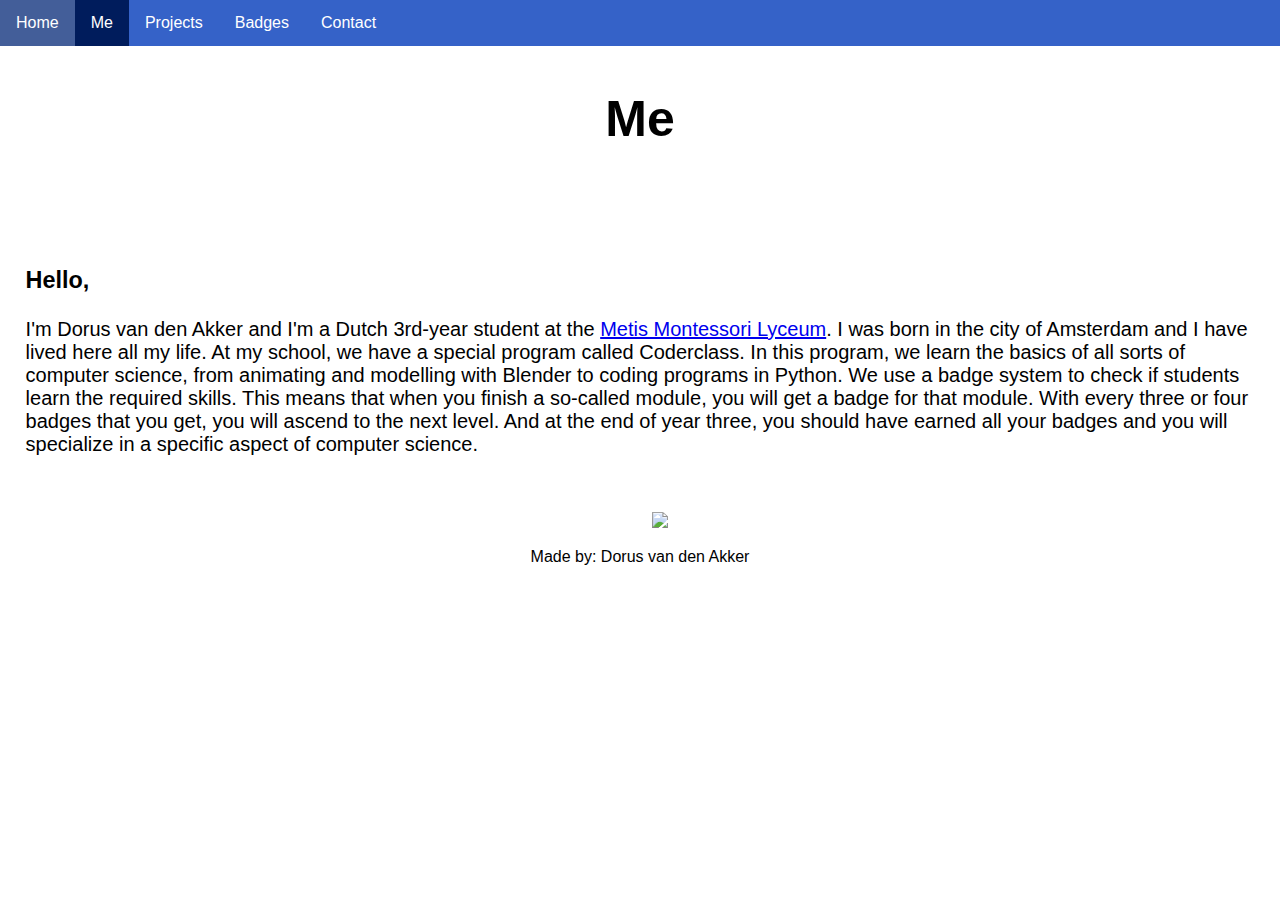
==== me.html @ 111d3eaa "Update me.html" ====
<!DOCTYPE html>
<html lang="en" dir="ltr">
  <head>
    <link rel="stylesheet" href="master.css">
    <link rel="icon" href="D.png">
    <meta charset="utf-8">
    <title>My Portfolio</title>
  </head>
  <body>
    <div class="menu">
      <ul>
        <li><a href="index.html">Home</a></li>
        <li><a class="active" href="me.html">Me</a></li>
        <li><a href="projects.html">Projects</a></li>
        <li><a href="badges.html">Badges</a></li>
        <li><a href="contact.html">Contact</a></li>
      </ul>
    </div>
      <br>

      </br>

      <div class="grid-container-block">
        <div class="item1"><h1 class="title">Me</h1></div>
        <div class="item2"><br>
          <h3>Hello,</h3>
          <p>I'm Dorus van den Akker and I'm a Dutch 3rd-year student at the <a href="https://hetmml.nl">Metis Montessori Lyceum</a>. I was born in the city of Amsterdam and I have lived here all my life. At my school, we have a special program called Coderclass. In this program, we learn the basics of all sorts of computer science, from animating and modelling with Blender to coding programs in Python. We use a badge system to check if students learn the required skills. This means that when you finish a so-called module, you will get a badge for that module. With every three or four badges that you get, you will ascend to the next level. And at the end of year three, you should have earned all your badges and you will specialize in a specific aspect of computer science.</p></div>
          <figure>
            <center><img class="img" src="https://coderclass.nl/wp-content/uploads/2016/06/Metis-CoderClass-Logo.png"></center>
          </figure>
      </div>
    </div>
    <footer class="footer">
      <center><p>Made by: Dorus van den Akker</p></center>
    </footer>
</html>
---- master.css ----
body {
  background-color: white;
  font-family: Futura, "Trebuchet MS", Arial, sans-serif; font-style: normal; font-variant: normal;
  color: black;
  margin: 0%;
  padding-bottom: 0px;

}

ul {
  position: fixed;
  top: 0;
  width: 100%;
  list-style-type: none;
  margin: 0;
  padding: 0;
  overflow: hidden;
  background-color: #3562C8;
}

li {
  float: left;
}

li a {
  display: block;
  color: white;
  text-align: center;
  padding: 14px 16px;
  text-decoration: none;
}

li a:hover:not(.active) {
  background-color: rgba(89, 89, 89, 0.42);
}

#blue-bg{
  background-color: #3562C8;
  padding-right: 20px;
  color: white;
}

.active {
  background-color: #001C5C;
}

.content {
  padding-left: 0px;
}

.title {
  text-align: center;
  font-size: 50px;

}

.grid-container-grid {
  display: grid;
  grid-template-columns: auto auto auto auto;
  grid-gap: 0px;
  background-color: white;
}

.grid-container-block {
  display: block;
  grid-template-columns: 3 3 3;
  grid-gap: 0px;
  background-color: white;
}

.grid-container-grid > div {
  background-color: white;
  padding: 20px 0;
}

.grid-container-block > div {
  background-color: white;
  padding: 20px 0;
}


.item1 {
  grid-column-start: 1;
  grid-column-end: 3;
}

.item2 {
  margin-left: 2%;
  font-size: 20px;
  text-align: left;
  margin-right: 2%;
}

.item3{
}

.item4{
  padding-left: 10%;
  font-size: 20px;
}

.item5 {
}

.item6{
  margin-left: 2%;
  font-size: 20px;
  margin-right: 2%;
}

.badge {
  display: block;
  margin-left: auto;
  margin-right: auto;
  width: 30%;
}

.textcenter{
  margin-left: 2%;
  margin-right: 2%;
}

.img {
  height: 350px;
  padding-left: 40px;
}

.video{
  height: 47%;
  width: 47%;
  margin-left: 3;
}

.indeximg{
  margin-top: 4%;
}

.footer {
}
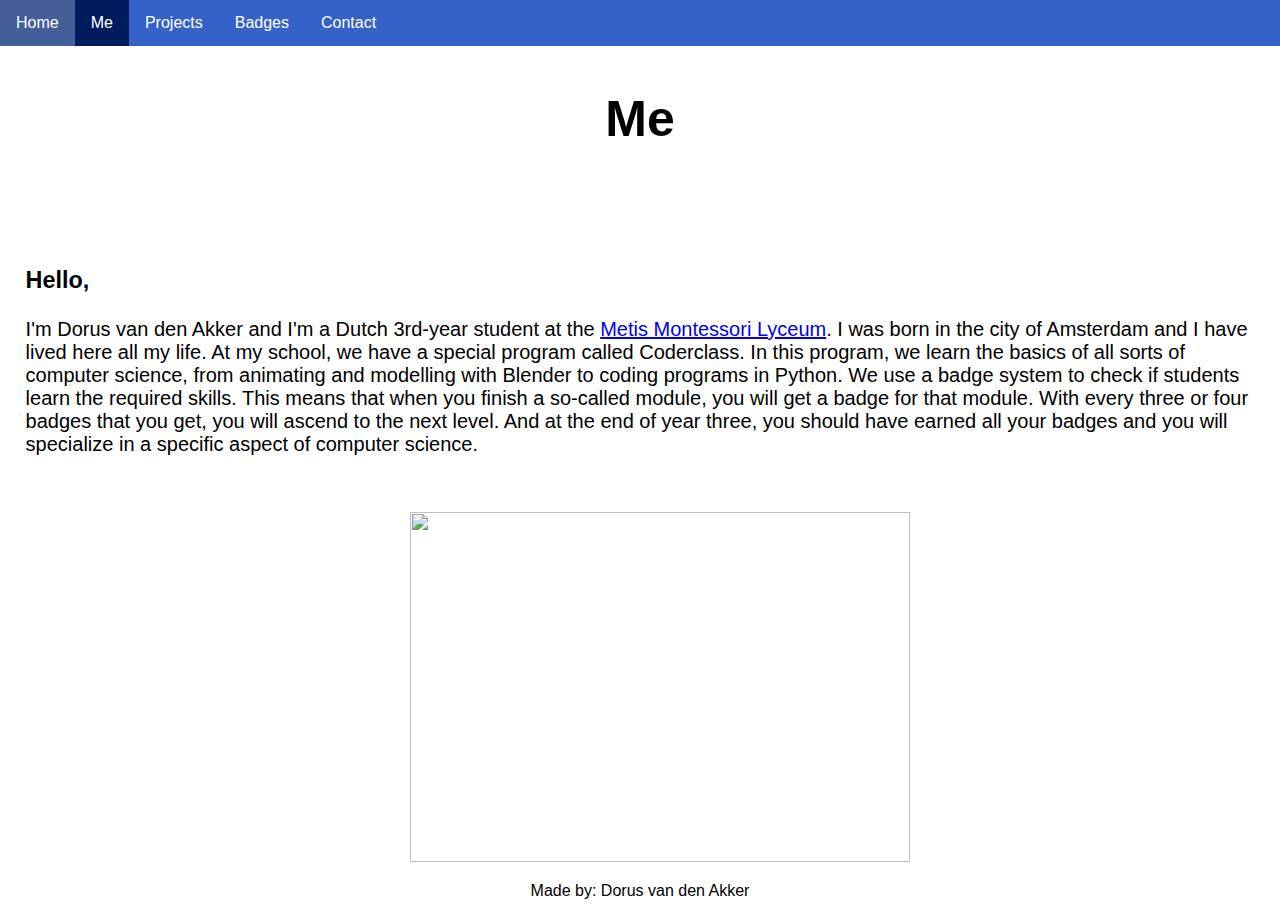
==== commit a5ff6710: "Update me.html" ====
--- a/me.html
+++ b/me.html
@@ -26,7 +26,7 @@
           <h3>Hello,</h3>
           <p>I'm Dorus van den Akker and I'm a Dutch 3rd-year student at the <a href="https://hetmml.nl">Metis Montessori Lyceum</a>. I was born in the city of Amsterdam and I have lived here all my life. At my school, we have a special program called Coderclass. In this program, we learn the basics of all sorts of computer science, from animating and modelling with Blender to coding programs in Python. We use a badge system to check if students learn the required skills. This means that when you finish a so-called module, you will get a badge for that module. With every three or four badges that you get, you will ascend to the next level. And at the end of year three, you should have earned all your badges and you will specialize in a specific aspect of computer science.</p></div>
           <figure>
-            <center><img class="img" src="https://coderclass.nl/wp-content/uploads/2016/06/Metis-CoderClass-Logo.png"></center>
+            <center><img class="img" width="500px" src="https://coderclass.nl/wp-content/uploads/2016/06/Metis-CoderClass-Logo.png"></center>
           </figure>
       </div>
     </div>
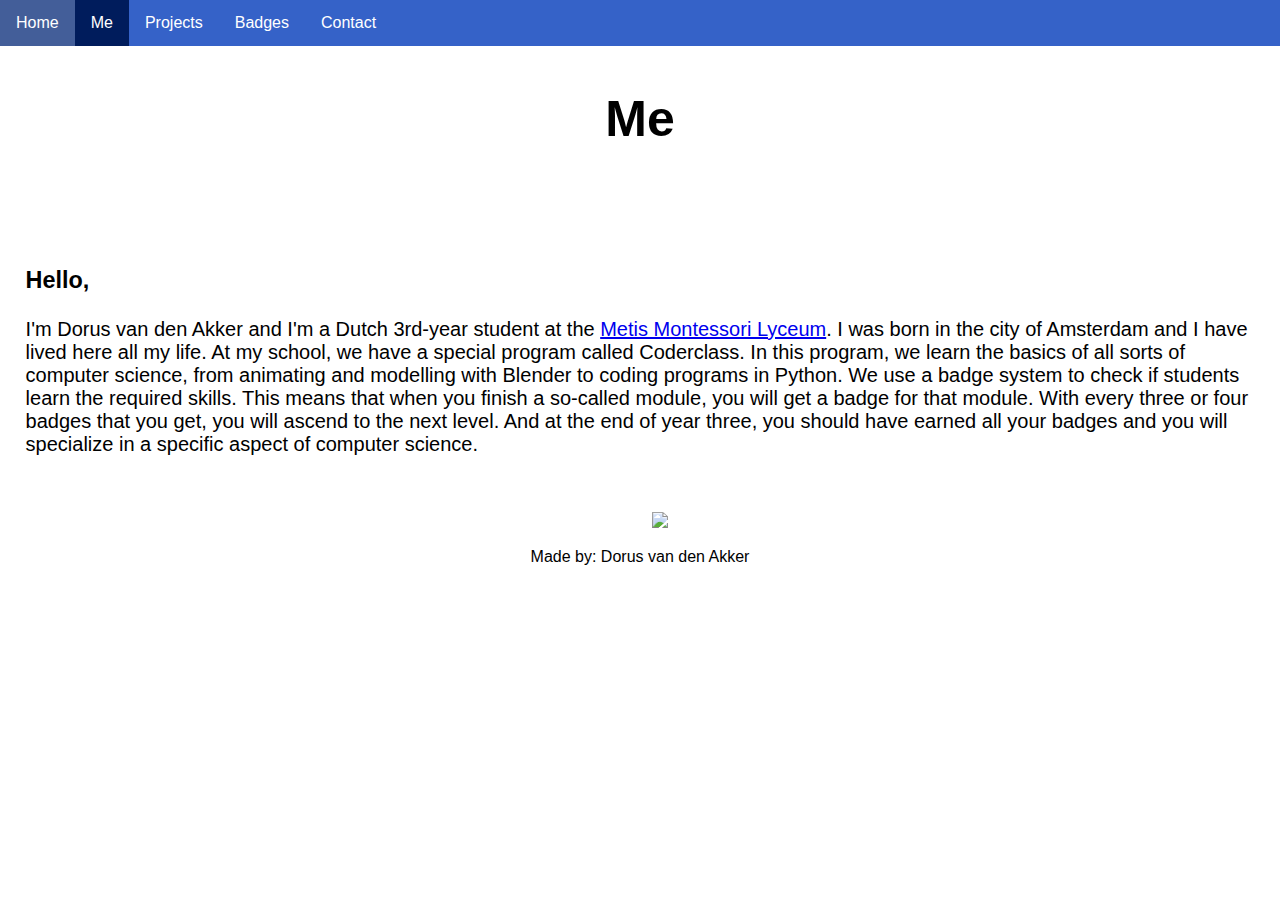
==== commit 892c6f93: "Update me.html" ====
--- a/me.html
+++ b/me.html
@@ -26,7 +26,7 @@
           <h3>Hello,</h3>
           <p>I'm Dorus van den Akker and I'm a Dutch 3rd-year student at the <a href="https://hetmml.nl">Metis Montessori Lyceum</a>. I was born in the city of Amsterdam and I have lived here all my life. At my school, we have a special program called Coderclass. In this program, we learn the basics of all sorts of computer science, from animating and modelling with Blender to coding programs in Python. We use a badge system to check if students learn the required skills. This means that when you finish a so-called module, you will get a badge for that module. With every three or four badges that you get, you will ascend to the next level. And at the end of year three, you should have earned all your badges and you will specialize in a specific aspect of computer science.</p></div>
           <figure>
-            <center><img class="img" width="500px" src="https://coderclass.nl/wp-content/uploads/2016/06/Metis-CoderClass-Logo.png"></center>
+            <center><img class="img" height="300px" src="https://coderclass.nl/wp-content/uploads/2016/06/Metis-CoderClass-Logo.png"></center>
           </figure>
       </div>
     </div>
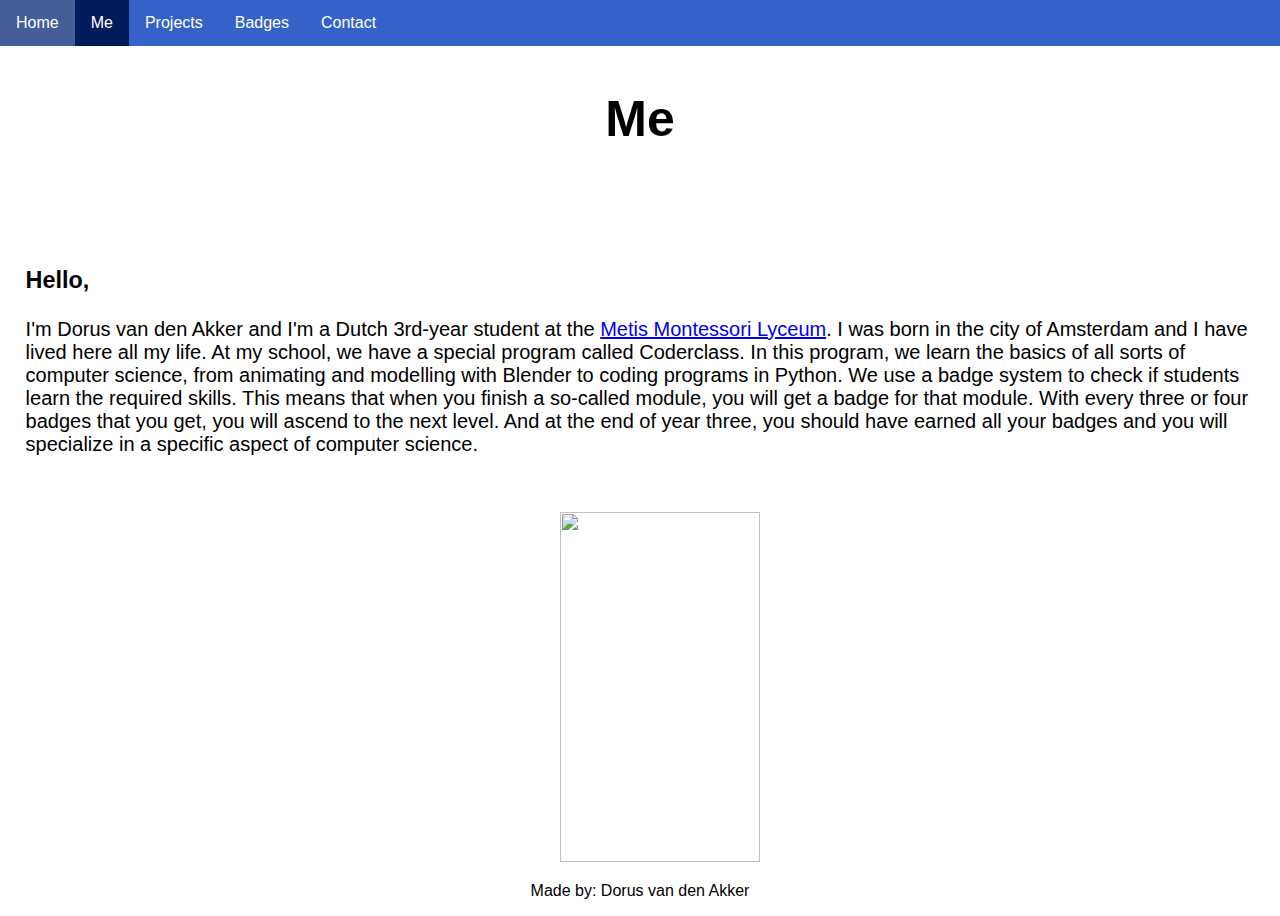
==== commit 6b38c8e6: "Update me.html" ====
--- a/me.html
+++ b/me.html
@@ -26,7 +26,7 @@
           <h3>Hello,</h3>
           <p>I'm Dorus van den Akker and I'm a Dutch 3rd-year student at the <a href="https://hetmml.nl">Metis Montessori Lyceum</a>. I was born in the city of Amsterdam and I have lived here all my life. At my school, we have a special program called Coderclass. In this program, we learn the basics of all sorts of computer science, from animating and modelling with Blender to coding programs in Python. We use a badge system to check if students learn the required skills. This means that when you finish a so-called module, you will get a badge for that module. With every three or four badges that you get, you will ascend to the next level. And at the end of year three, you should have earned all your badges and you will specialize in a specific aspect of computer science.</p></div>
           <figure>
-            <center><img class="img" height="300px" src="https://coderclass.nl/wp-content/uploads/2016/06/Metis-CoderClass-Logo.png"></center>
+            <center><img class="img" width="200px" height="57px" src="https://coderclass.nl/wp-content/uploads/2016/06/Metis-CoderClass-Logo.png"></center>
           </figure>
       </div>
     </div>
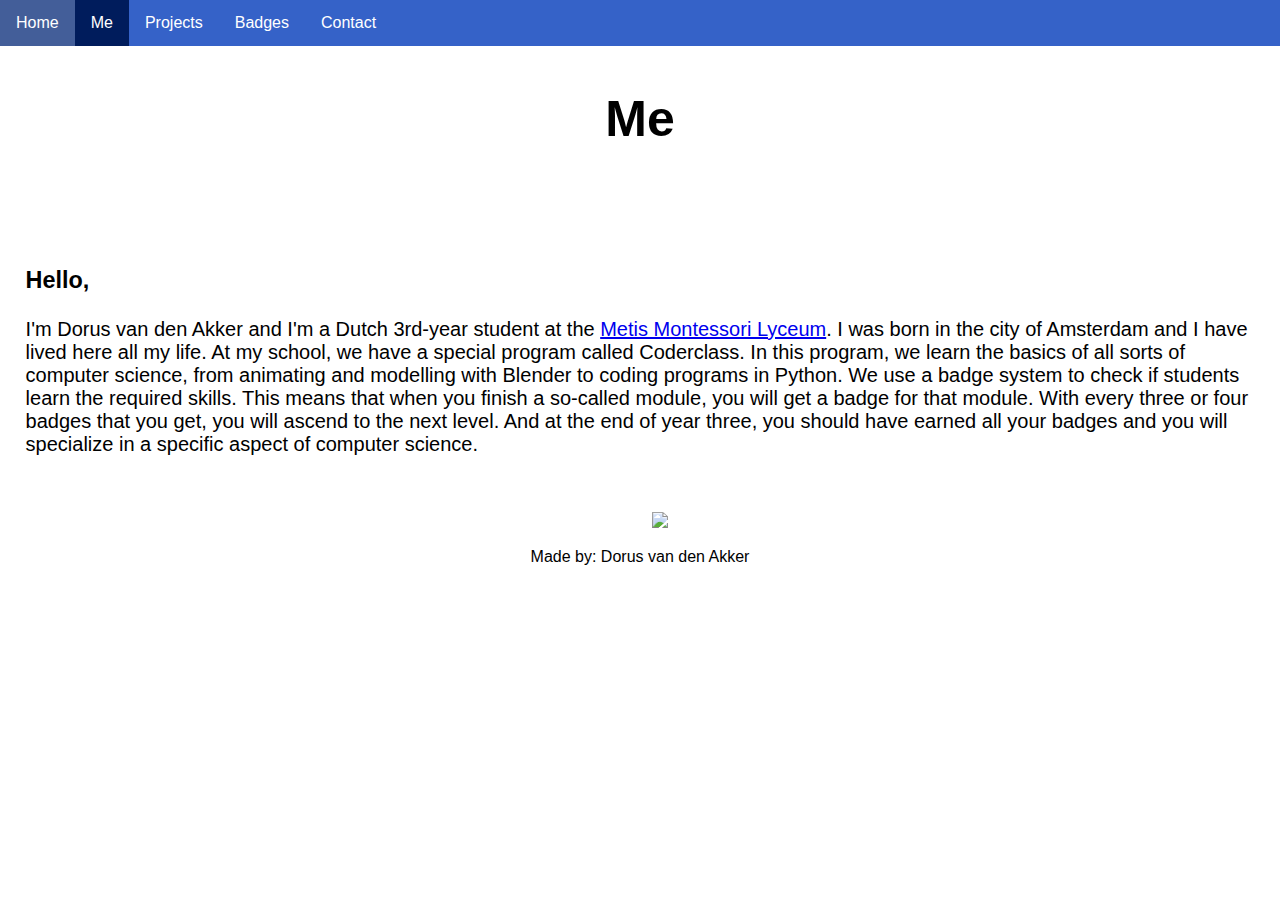
==== commit 1f18207f: "Update me.html" ====
--- a/me.html
+++ b/me.html
@@ -26,7 +26,7 @@
           <h3>Hello,</h3>
           <p>I'm Dorus van den Akker and I'm a Dutch 3rd-year student at the <a href="https://hetmml.nl">Metis Montessori Lyceum</a>. I was born in the city of Amsterdam and I have lived here all my life. At my school, we have a special program called Coderclass. In this program, we learn the basics of all sorts of computer science, from animating and modelling with Blender to coding programs in Python. We use a badge system to check if students learn the required skills. This means that when you finish a so-called module, you will get a badge for that module. With every three or four badges that you get, you will ascend to the next level. And at the end of year three, you should have earned all your badges and you will specialize in a specific aspect of computer science.</p></div>
           <figure>
-            <center><img class="img" width="200px" height="57px" src="https://coderclass.nl/wp-content/uploads/2016/06/Metis-CoderClass-Logo.png"></center>
+            <center><img class="img" src="https://coderclass.nl/wp-content/uploads/2016/06/Metis-CoderClass-Logo.png"></center>
           </figure>
       </div>
     </div>
